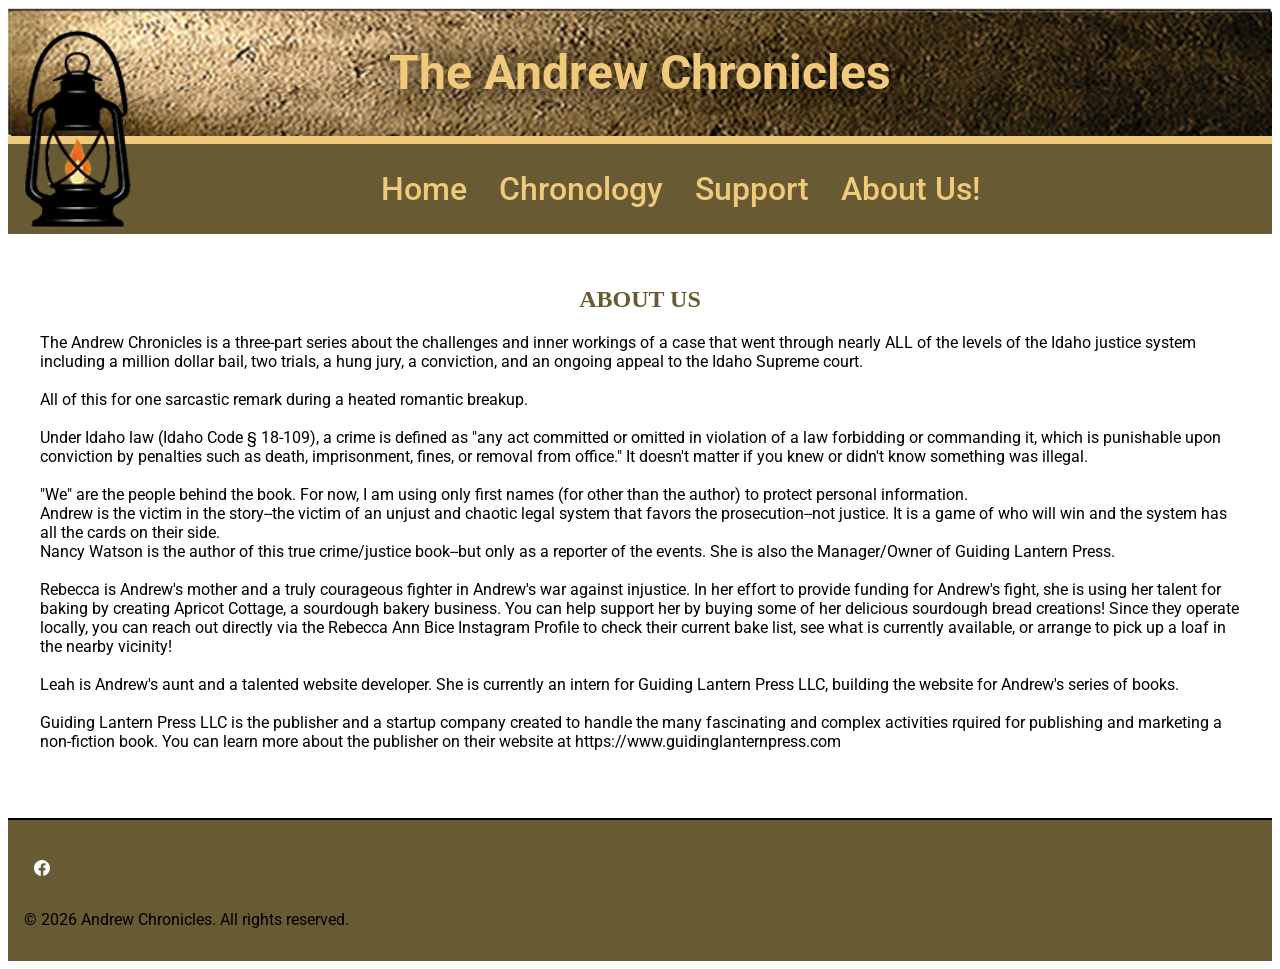
==== about.html @ 6d6cd71d "fixing logo image to officeial TM logo and reducing size" ====
<!DOCTYPE html>
<html lang="en">

<head>
    <meta charset="UTF-8">
    <meta name="viewport" content="width=device-width, initial-scale=1.0">
    <title>About Us - The Andrew Chronicles</title>
    <meta name="description"
        content="The Light In a Dark Corner - Andrew's legal fight for justice and freedom, through the eyes of his grandmother">
    <meta name="author" content="Leah Sorensen">
    <link rel="preconnect" href="https://fonts.googleapis.com">
    <link rel="preconnect" href="https://fonts.gstatic.com" crossorigin>
    <link href="https://fonts.googleapis.com/css2?family=Imprint+MT+Shadow&family=Roboto&display=swap" rel="stylesheet">
    <link rel="stylesheet" href="styles/large.css">
    <link rel="stylesheet" href="styles/small.css">
    <script src="scripts/chron.js" defer></script>
</head>

<body>
    <header class="hero">
        <img src="images/wall.webp" class="wall" alt="texture of the nav wall">
        <h1 class="hero-title">The Andrew Chronicles</h1>
    </header>
    <main>
        <nav>
            <img src="images/logo2.webp" class="logo" alt="Guiding Lantern Press logo">
            <button class="nav-toggle" type="button" aria-label="Toggle navigation menu" aria-expanded="false"
                aria-controls="site-menu">
                <span class="bar"></span>
                <span class="bar"></span>
                <span class="bar"></span>
            </button>
            <ul id="site-menu">
                <li><a href="index.html">Home</a></li>
                <li><a href="chronology.html">Chronology</a></li>
                <li><a href="support.html">Support</a></li>
                <li><a href="about.html">About Us!</a></li>
            </ul>
        </nav>
        <div class="about-content">
            <h2>ABOUT US</h2>
            <P>The Andrew Chronicles is a three-part series about the challenges and inner workings of a case that went
                through nearly
                ALL of the levels of the Idaho justice system including a million dollar bail, two trials, a hung jury,
                a conviction,
                and an ongoing appeal to the Idaho Supreme court.<br><br>
                All of this for one sarcastic remark during a heated romantic breakup.<br><br>

                Under Idaho law (Idaho Code § 18-109), a crime is defined as "any act committed or omitted in violation
                of a law
                forbidding or commanding it, which is punishable upon conviction by penalties such as death,
                imprisonment, fines, or
                removal from office." It doesn't matter if you knew or didn't know something was illegal.<br><br>

                "We" are the people behind the book. For now, I am using only first names (for other than the author) to
                protect
                personal information.<br>

                Andrew is the victim in the story--the victim of an unjust and chaotic legal system that favors the
                prosecution--not
                justice. It is a game of who will win and the system has all the cards on their side.<br>

                Nancy Watson is the author of this true crime/justice book--but only as a reporter of the events. She is
                also the
                Manager/Owner of Guiding Lantern Press.<br><br>

                Rebecca is Andrew's mother and a truly courageous fighter in Andrew's war against injustice. In her
                effort to provide
                funding for Andrew's fight, she is using her talent for baking by creating Apricot Cottage, a sourdough
                bakery business.
                You can help support her by buying some of her delicious sourdough bread creations! Since they operate
                locally, you can
                reach out directly via the Rebecca Ann Bice Instagram Profile to check their current bake list, see what
                is currently
                available, or arrange to pick up a loaf in the nearby vicinity!<br><br>

                Leah is Andrew's aunt and a talented website developer. She is currently an intern for Guiding Lantern
                Press LLC,
                building the website for Andrew's series of books.<br><br>

                Guiding Lantern Press LLC is the publisher and a startup company created to handle the many fascinating
                and complex
                activities rquired for publishing and marketing a non-fiction book. You can learn more about the
                publisher on their
                website at https://www.guidinglanternpress.com<br><br>
            </P>
        </div>
    </main>
    <footer>
        <nav class="social" aria-label="Social Media Links">
            <a href="https://www.facebook.com" aria-label="Facebook">
                <img src="images/facebook.svg" alt="Facebook"></a>
        </nav>
        <p>&copy; 2026 Andrew Chronicles. All rights reserved.</p>
    </footer>
</body>

</html>
---- styles/large.css ----
:root {
    --font-family: 'Imprint MT Shadow', 'Roboto', 'Algerian', sans-serif;
    --heading-font: 'Imprint MT Shadow', serif;
    --body-font: 'Roboto', sans-serif;
    --primary-color: #685B34;
    --accent-color: #f0ca7a;
    --surface-bg: #eceae5;
    --surface-border: #d2cfc6;
    --surface-shadow: 0 4px 16px rgba(0, 0, 0, 0.14);
    --radius-lg: 12px;
}


nav {
    background-color: var(--primary-color);
    padding: 10px;
    position: relative;
    /* this is the anchor for logo */
}

a {
    color: var(--accent-color);
    text-decoration: none;
    font-family: var(--font-family);
    font-size: 2rem;
    font-weight: 500;
}


nav ul {
    list-style: none;
    text-decoration: none;
    display: flex;
    justify-content: center;
    gap: 2rem;
    width: 100%;
}

li a:hover {
    text-shadow: 0 0 0.5rem black;
    /* background-color: black;
    color: whitesmoke; */

}

.nav-toggle {
    display: none;
    margin: 0;
    padding: 0.5rem 0.75rem;
    background: transparent;
    border: 2px solid var(--accent-color);
}

.nav-toggle .bar {
    display: block;
    width: 1.5rem;
    height: 2px;
    background-color: var(--accent-color);
}

.nav-toggle .bar+.bar {
    margin-top: 0.3rem;
}

header {
    text-align: center;
    border-bottom: var(--accent-color) solid 0.5rem;
    font-family: var(--font-family);
    width: 100%;
}



.logo {
    position: absolute;
    top: -10%;
    left: 10px;
    transform: translateY(-50%);
    width: 120px;
    height: auto;
}

.andrew {
    width: 100%;
    max-width: 300px;
    height: auto;
    margin-inline: auto;
    padding-top: 1rem;
}



/* ---making the book button look like a book cover, and making the book open and close when clicked--- */
.book-button {
    background: transparent;
    border: 0;
    padding: 0;
    margin: 1rem auto;
    cursor: pointer;
    perspective: 1200px;
}

.book-frame {
    position: relative;
    display: inline-block;
    width: clamp(260px, 30vw, 420px);
    overflow: hidden;
    transform-style: preserve-3d;
    transform-origin: left center;
    transition: filter 900ms ease;
    will-change: transform;
}

.book-inside,
.book-cover {
    display: block;
    max-width: none;
    width: 100%;
    height: auto;
}

.book-inside {
    position: absolute;
    top: 0;
    left: 0;
    z-index: 1;
}

.book-cover {
    position: relative;
    z-index: 2;
    transform-origin: left center;
    backface-visibility: hidden;
    transform: rotateY(0deg);
    transition: transform 1400ms cubic-bezier(0.2, 0.7, 0.2, 1);
}

.book-button.is-open .book-cover {
    transform: rotateY(-132deg);
}

.book-button:focus-visible {
    outline: 3px solid var(--accent-color);
    outline-offset: 4px;
}


.call-to-action {
    font-size: 1.5rem;
    font-weight: 600;
    text-align: center;
    color: var(--primary-color);
    font-family: var(--font-family);
}

button {
    display: block;
    margin: 1rem auto;
    padding: 0.75rem 1.5rem;
    font-size: 1.25rem;
    font-weight: 600;
    color: var(--accent-color);
    background-color: var(--primary-color);
    border: 2px solid #111;
    border-radius: 5px;
    box-shadow: 0 2px 6px rgba(0, 0, 0, 0.35);
    cursor: pointer;
}


.hero {
    position: relative;
    width: 100%;
    margin: 0;
}


/* ----this is the section where the title is---- */
.wall {
    display: block;
    width: 100%;
    height: 8rem;
}

.hero-title {
    position: absolute;
    top: 50%;
    left: 50%;
    transform: translate(-50%, -50%);
    margin: 0;
    color: var(--accent-color);
    z-index: 1;
}

.construction {
    text-align: center;
    font-style: italic;
    font-size: 2rem;
    font-weight: 600;
    border: black solid 0.5rem;
}


h1 {
    font-size: 3rem;
    text-shadow: black 0 0 2rem;
    font-family: var(--font-family);
}

h2 {
    font-size: 1.5rem;
    font-weight: 600;
    color: var(--primary-color);
    text-align: center;
}

h3 {
    font-size: 2rem;
    font-weight: 400;
    color: var(--primary-color);
}

p {
    font-family: var(--body-font);
}

h2,
h3,
.preorder-fieldset legend,
.featured-quote blockquote {
    font-family: var(--heading-font);
}

.preorder-fieldset label,
.preorder-fieldset input,
.preorder-fieldset textarea {
    font-family: var(--body-font);
}

.content-row {
    display: grid;
    grid-template-columns: 1fr 1fr 2fr;
    align-items: stretch;
    gap: 1.25rem;
    padding: 1.25rem;
}

.card {
    background: #f8f4ea;
    border: 2px solid #c8b98f;
    border-radius: 10px;
    padding: .75rem;
    display: flex;
    flex-direction: column;
    gap: 0.55rem;
    height: auto;
    box-sizing: border-box;
}

.card> :first-child {
    margin-top: 0;
}

.card-cover {
    display: flex;
    align-items: center;
    justify-content: center;
}

.card-cover .book-button {
    margin: 0;
}

.card p {
    margin: 0;
    line-height: 1.55;
}


.content-row img {
    max-width: 100%;
    height: auto;
}

.about-content {
    display: block;
    padding: 2rem;
}

.chronology-main {
    padding: 1.25rem 1rem 2rem;
}

.chronology-title {
    margin: 0.4rem auto 0.9rem;
    max-width: 32ch;
    text-align: center;
}

.chronology-table-wrap {
    max-width: 1040px;
    margin: 0 auto;
    max-height: 30rem;
    overflow-y: auto;
    background: #f8f4ea;
    border: 1px solid #d0c4a8;
    border-radius: var(--radius-lg);
    box-shadow: 0 4px 14px rgba(0, 0, 0, 0.12);
}

.chronology-table {
    width: 100%;
    border-collapse: collapse;
    table-layout: fixed;
}

.chronology-table .col-date {
    width: 12.5rem;
}

.chronology-table thead th {
    position: sticky;
    top: 0;
    z-index: 1;
    background: var(--primary-color);
    color: #fff7e4;
    font-family: var(--heading-font);
    font-size: 1.2rem;
    text-align: left;
}

.chronology-table th,
.chronology-table td {
    padding: 0.8rem 0.9rem;
    border-bottom: 1px solid rgba(104, 91, 52, 0.25);
    vertical-align: top;
    line-height: 1.5;
}

.chronology-table .date-col {
    font-weight: 700;
    color: var(--primary-color);
    white-space: nowrap;
}

.order-main {
    padding: 1.25rem 1rem 2rem;
}

.order-title {
    margin: 0.3rem auto 0.6rem;
    text-align: center;
    max-width: 28ch;
}

.order-intro {
    margin: 0 auto 1.2rem;
    max-width: 60ch;
    text-align: center;
    font-weight: 700;
    font-size: 1.25rem;
    line-height: 1.5;
}

.order-layout {
    max-width: 1040px;
    margin: 0 auto;
    display: grid;
    grid-template-columns: 2fr 1fr;
    gap: 1rem;
    align-items: start;
}

.order-panel {
    background: var(--surface-bg);
    border: 1px solid var(--surface-border);
    border-radius: var(--radius-lg);
    box-shadow: var(--surface-shadow);
    padding: 1rem;
}

.preorder-form {
    width: 100%;
}

#preorder-message {
    margin: 0.5rem 0 0;
    min-height: 1.25rem;
    font-weight: 600;
    color: var(--primary-color);
}

.order-tools {
    margin-top: 0.9rem;
    padding: 0.75rem;
    border: 1px dashed #b8ad93;
    border-radius: 8px;
    background: #faf7ef;
}

.order-tools-note {
    margin: 0 0 0.6rem;
    font-size: 1rem;
    line-height: 1.4;
}

.order-tool-btn {
    display: inline-block;
    margin: 0.25rem 0.4rem 0.25rem 0;
    font-size: 1rem;
    padding: 0.5rem 0.85rem;
}


.preorder-fieldset {
    border: 0;
    margin: 0;
    padding: 0;
    display: grid;
    gap: 0.5rem;
}

.preorder-fieldset legend {
    font-size: clamp(1.5rem, 2.6vw, 2.15rem);
    margin-bottom: 0.75rem;
    color: #3f3457;
}

.preorder-fieldset label {
    font-size: 1.55rem;
    font-weight: 600;
    color: #222;
    margin-top: 0.4rem;
}

.preorder-fieldset input,
.preorder-fieldset textarea {
    width: 100%;
    box-sizing: border-box;
    border: 1px solid #9f9a95;
    border-radius: 8px;
    padding: 0.7rem;
    font-size: 1.5rem;
    background: #f7f6f3;
}

.preorder-fieldset textarea {
    resize: vertical;
    min-height: 6.8rem;
}

.preorder-fieldset input:focus-visible,
.preorder-fieldset textarea:focus-visible {
    outline: 3px solid var(--accent-color);
    outline-offset: 1px;
}

.order-submit {
    margin-top: 1rem;
    width: 100%;
    font-size: 1.95rem;
    border-radius: 8px;
}

.order-aside {
    background: #f8f4ea;
    border: 1px solid #d0c4a8;
    border-radius: 12px;
    box-shadow: 0 4px 14px rgba(0, 0, 0, 0.12);
    padding: 0.85rem;
}

.order-aside img {
    display: block;
    width: 100%;
    border-radius: 8px;
    margin-bottom: 0.8rem;
}

.order-aside h3 {
    margin: 0 0 0.35rem;
    font-size: 1.75rem;
}

.order-aside p {
    margin: 0;
    line-height: 1.5;
}

.featured-quote {
    margin: 0.95rem 0 0;
    border-left: 4px solid var(--primary-color);
    background: #f1ebdc;
    border-radius: 8px;
    padding: 0.7rem 0.75rem;
    animation: quoteFadeUp 520ms ease-out both;
    animation-delay: 130ms;
}

.featured-quote blockquote {
    margin: 0;
    font-size: 1.25rem;
    line-height: 1.35;
    color: #3f3457;
}

.featured-quote figcaption {
    margin-top: 0.35rem;
    font-size: 0.98rem;
    color: #4f4736;
    font-style: italic;
}

@keyframes quoteFadeUp {
    from {
        opacity: 0;
        transform: translateY(10px);
    }

    to {
        opacity: 1;
        transform: translateY(0);
    }
}

.support-main {
    padding: 1.2rem 1rem 2rem;
}

.support-title {
    margin: 0.5rem auto 0.75rem;
    max-width: 60ch;
}

.support-description {
    max-width: 70ch;
    margin: 0 auto 1.35rem;
    text-align: center;
    line-height: 1.5;
    padding: 0 0.75rem;
}

.levels {
    background: var(--surface-bg);
    border: 1px solid var(--surface-border);
    border-radius: var(--radius-lg);
    box-shadow: var(--surface-shadow);
    max-width: 860px;
    margin: 0 auto;
    padding: 1.1rem;
    display: grid;
    gap: 0.9rem;
}

.support {
    background-color: var(--primary-color);
    border-radius: 12px;
    padding: 1.2rem 1rem 1rem;
    text-align: center;
    opacity: 0;
    transform: translateY(14px);
    animation: supportFadeIn 560ms ease-out forwards;
    box-shadow: 0 2px 8px rgba(0, 0, 0, 0.24);
    transition: transform 220ms ease, box-shadow 220ms ease;
}

.support:nth-child(1) {
    animation-delay: 80ms;
}

.support:nth-child(2) {
    animation-delay: 180ms;
}

.support:nth-child(3) {
    animation-delay: 280ms;
}

.support:nth-child(4) {
    animation-delay: 380ms;
}

.support:hover,
.support:focus-within {
    transform: translateY(-4px);
    box-shadow: 0 8px 18px rgba(0, 0, 0, 0.27);
}

.support h3 {
    margin: 0;
    color: #fff7e4;
    font-size: clamp(1.4rem, 2.8vw, 2rem);
    line-height: 1.2;
}

.open-btn {
    margin-top: 0.8rem;
    border-radius: 6px;
    padding: 0.45rem 1rem;
    font-size: 1.2rem;
}

.open-btn:hover,
.open-btn:focus-visible {
    box-shadow: 0 4px 10px rgba(0, 0, 0, 0.4);
}

@keyframes supportFadeIn {
    to {
        opacity: 1;
        transform: translateY(0);
    }
}

@media (prefers-reduced-motion: reduce) {
    .support {
        animation: none;
        opacity: 1;
        transform: none;
        transition: none;
    }

    .featured-quote {
        animation: none;
    }
}

footer {
    background-color: var(--primary-color);
    border-top: 2px solid black;
    padding: 1rem;
    color: black;
}
---- styles/small.css ----
@media (max-width: 900px) {
    nav {
        display: flex;
        flex-wrap: wrap;
        align-items: center;
        justify-content: flex-end;
        gap: 0.75rem;
        padding: 0.75rem 1rem;
    }

    .logo {
        position: static;
        transform: none;
        width: 90px;
        margin-right: auto;
    }

    .nav-toggle {
        display: block;
    }

    nav ul {
        display: none;
        flex-direction: column;
        align-items: flex-start;
        gap: 1rem;
        width: 100%;
        margin: 0;
        padding: 0.5rem 0 0;
    }

    nav.nav-open ul {
        display: flex;
    }

    nav a {
        font-size: 1.35rem;
    }

    .content-row {
        grid-template-columns: 1fr;
        padding: 1rem;
    }

    .order-layout {
        grid-template-columns: 1fr;
    }

    .order-aside {
        order: -1;
    }

    .preorder-fieldset label,
    .preorder-fieldset input,
    .preorder-fieldset textarea,
    .order-submit {
        font-size: 1.3rem;
    }

    .featured-quote blockquote {
        font-size: 1.12rem;
    }

    .levels {
        padding: 0.8rem;
    }

    .support {
        border-radius: 10px;
        padding: 1rem 0.8rem 0.9rem;
    }

    .chronology-table-wrap {
        max-height: 24rem;
    }

    .chronology-table .col-date {
        width: 8.5rem;
    }

    .chronology-table th,
    .chronology-table td {
        padding: 0.65rem 0.55rem;
        font-size: 1rem;
    }

    .chronology-table thead th {
        font-size: 1.05rem;
    }

    .chronology-table .date-col {
        white-space: normal;
    }

    .order-tool-btn {
        width: 100%;
        margin: 0.3rem 0;
    }

    h1 {
        font-size: clamp(1.6rem, 5vw, 3rem);
        text-shadow: black 0 0 1rem;
        line-height: 1.1;
        padding: 0 0.5rem;
    }
}
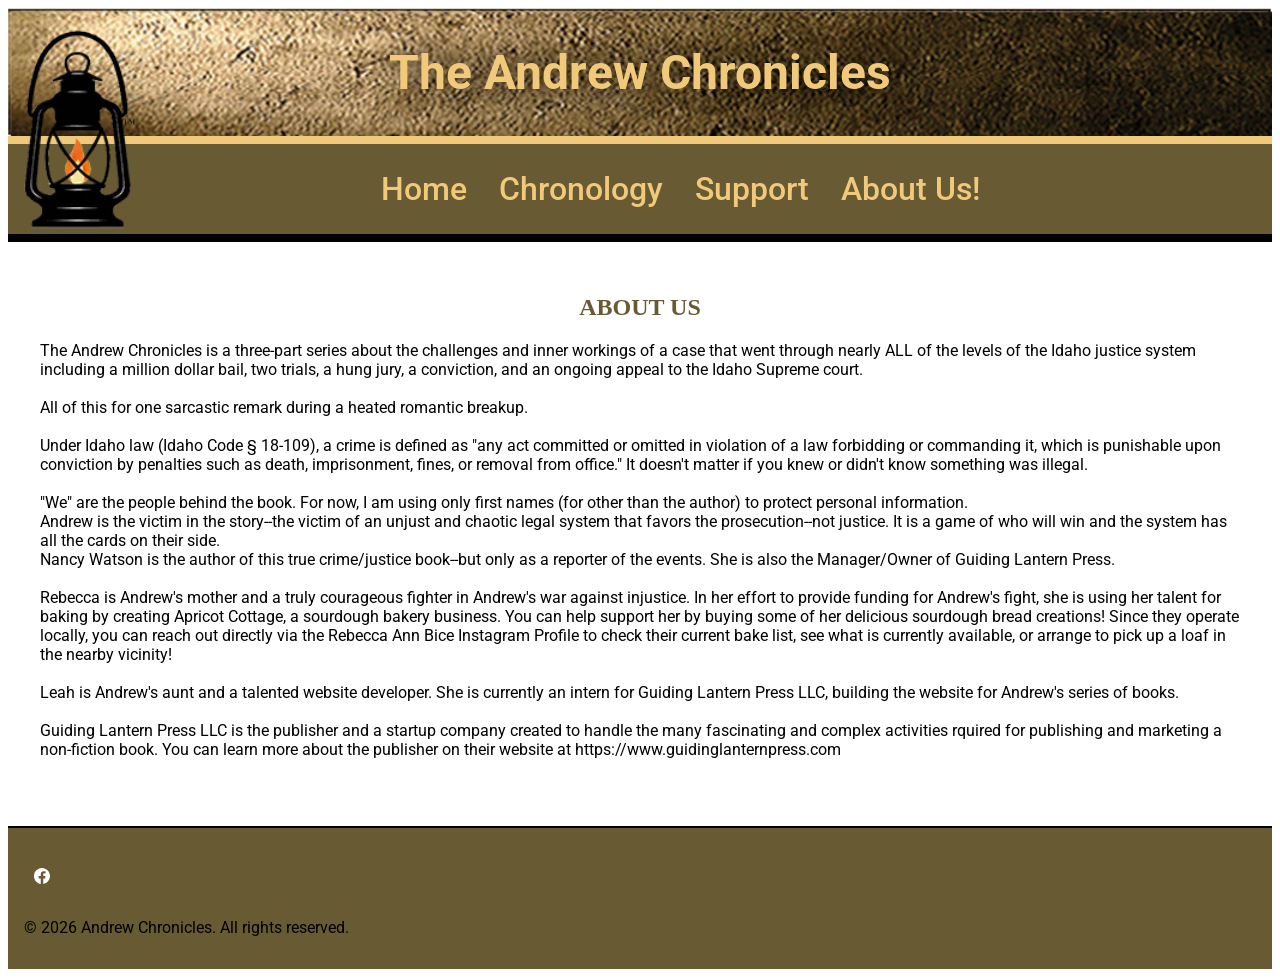
==== commit 64d2244c: "updated css on main nav, went thru css to make sure this did not effect any css styling rules" ====
--- a/about.html
+++ b/about.html
@@ -11,9 +11,12 @@
     <link rel="preconnect" href="https://fonts.googleapis.com">
     <link rel="preconnect" href="https://fonts.gstatic.com" crossorigin>
     <link href="https://fonts.googleapis.com/css2?family=Imprint+MT+Shadow&family=Roboto&display=swap" rel="stylesheet">
+
     <link rel="stylesheet" href="styles/large.css">
     <link rel="stylesheet" href="styles/small.css">
     <script src="scripts/chron.js" defer></script>
+
+    <link rel="icon" href="images/favicon.ico" type="image/x-icon">
 </head>
 
 <body>
@@ -22,7 +25,7 @@
         <h1 class="hero-title">The Andrew Chronicles</h1>
     </header>
     <main>
-        <nav>
+        <nav class="main-nav">
             <img src="images/logo2.webp" class="logo" alt="Guiding Lantern Press logo">
             <button class="nav-toggle" type="button" aria-label="Toggle navigation menu" aria-expanded="false"
                 aria-controls="site-menu">
--- a/styles/large.css
+++ b/styles/large.css
@@ -14,8 +14,12 @@
 nav {
     background-color: var(--primary-color);
     padding: 10px;
-    position: relative;
+    position: relative;    
     /* this is the anchor for logo */
+}
+
+.main-nav {
+    border-bottom: .5em solid black;
 }
 
 a {
@@ -159,7 +163,7 @@
     padding: 0.75rem 1.5rem;
     font-size: 1.25rem;
     font-weight: 600;
-    color: var(--accent-color);
+    color: whitesmoke;
     background-color: var(--primary-color);
     border: 2px solid #111;
     border-radius: 5px;
@@ -343,6 +347,8 @@
     white-space: nowrap;
 }
 
+/* ---order page and support page styles--- */
+
 .order-main {
     padding: 1.25rem 1rem 2rem;
 }
@@ -390,10 +396,11 @@
     color: var(--primary-color);
 }
 
+/* --orders Admin Tools page styles --- */
 .order-tools {
     margin-top: 0.9rem;
     padding: 0.75rem;
-    border: 1px dashed #b8ad93;
+    border: 1px dashed black;
     border-radius: 8px;
     background: #faf7ef;
 }
@@ -410,6 +417,14 @@
     font-size: 1rem;
     padding: 0.5rem 0.85rem;
 }
+
+.order-panel {
+    background: var(--primary-color);
+    border: .5em solid black;
+}
+/* -----end Admin Tools page styles---- */
+
+
 
 
 .preorder-fieldset {
@@ -541,7 +556,7 @@
 }
 
 .levels {
-    background: var(--surface-bg);
+    background: black;
     border: 1px solid var(--surface-border);
     border-radius: var(--radius-lg);
     box-shadow: var(--surface-shadow);
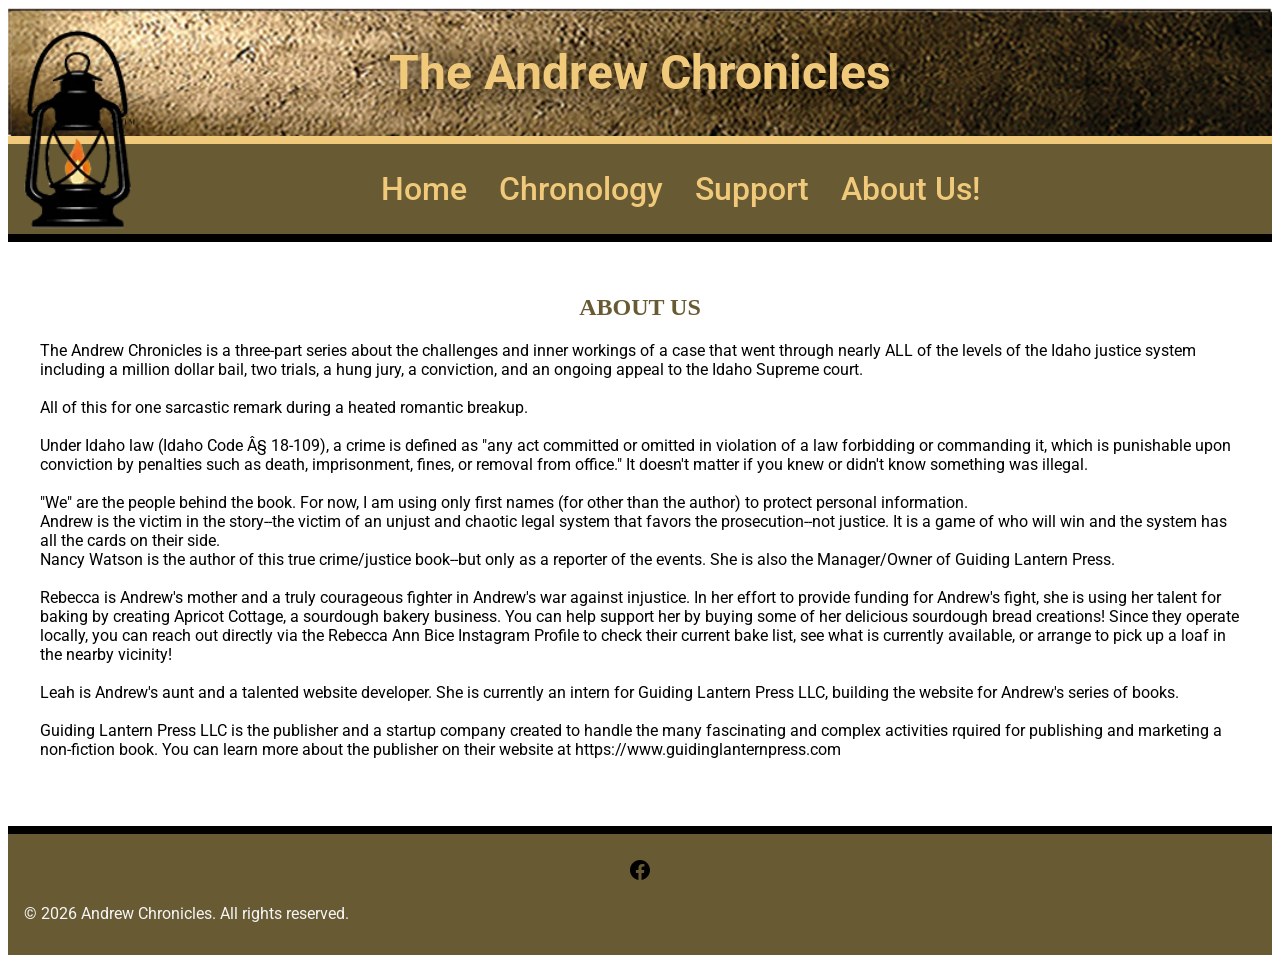
==== commit 21f26701: "changing the "nav" in the footer to "div" since that was technically incorrect.  udpated all files t" ====
--- a/about.html
+++ b/about.html
@@ -1,4 +1,4 @@
-<!DOCTYPE html>
+﻿<!DOCTYPE html>
 <html lang="en">
 
 <head>
@@ -37,7 +37,7 @@
                 <li><a href="index.html">Home</a></li>
                 <li><a href="chronology.html">Chronology</a></li>
                 <li><a href="support.html">Support</a></li>
-                <li><a href="about.html">About Us!</a></li>
+                <li><a href="about.html" aria-current="page">About Us!</a></li>
             </ul>
         </nav>
         <div class="about-content">
@@ -49,7 +49,7 @@
                 and an ongoing appeal to the Idaho Supreme court.<br><br>
                 All of this for one sarcastic remark during a heated romantic breakup.<br><br>
 
-                Under Idaho law (Idaho Code § 18-109), a crime is defined as "any act committed or omitted in violation
+                Under Idaho law (Idaho Code Â§ 18-109), a crime is defined as "any act committed or omitted in violation
                 of a law
                 forbidding or commanding it, which is punishable upon conviction by penalties such as death,
                 imprisonment, fines, or
@@ -90,10 +90,10 @@
         </div>
     </main>
     <footer>
-        <nav class="social" aria-label="Social Media Links">
+        <div class="social" role="group" aria-label="Social Media Links">
             <a href="https://www.facebook.com" aria-label="Facebook">
                 <img src="images/facebook.svg" alt="Facebook"></a>
-        </nav>
+        </div>
         <p>&copy; 2026 Andrew Chronicles. All rights reserved.</p>
     </footer>
 </body>
--- a/styles/large.css
+++ b/styles/large.css
@@ -642,7 +642,32 @@
 
 footer {
     background-color: var(--primary-color);
-    border-top: 2px solid black;
+    border-top: 0.5em solid black;
     padding: 1rem;
     color: black;
+}
+
+footer p {
+    color: whitesmoke;
+}
+
+.social {
+    display: flex;
+    justify-content: center;
+    gap: 0.75rem;
+    margin-bottom: 0.8rem;
+}
+/* 
+.social a {
+    display: inline-flex;
+    align-items: center;
+    justify-content: center;
+    width: 44px;
+    height: 44px;
+    border: 1px solid var(--text-light);
+    border-radius: 0.4rem;
+} */
+.social img {
+    width: 20px;
+    height: 20px;
 }
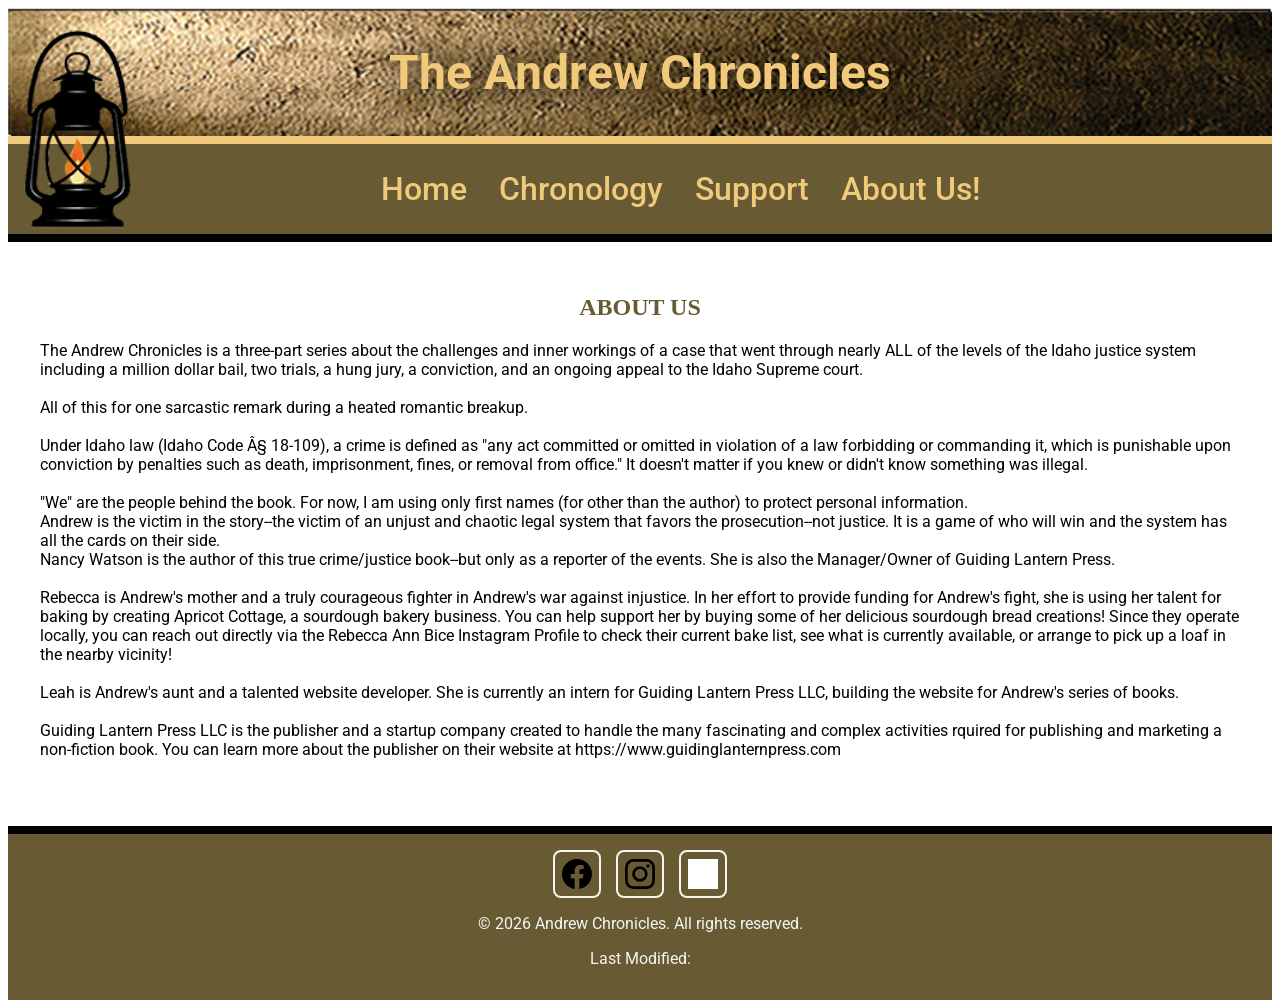
==== commit d12bb6f2: "changed all the footers to match" ====
--- a/about.html
+++ b/about.html
@@ -91,10 +91,16 @@
     </main>
     <footer>
         <div class="social" role="group" aria-label="Social Media Links">
-            <a href="https://www.facebook.com" aria-label="Facebook">
-                <img src="images/facebook.svg" alt="Facebook"></a>
+            <a href="https://www.facebook.com" target="_blank" aria-label="Facebook"><img src="images/facebook.svg"
+                    alt="Facebook" width="16" height="16"></a>
+            <a href="https://www.instagram.com/the.apricotcottage/" target="_blank" aria-label="Instagram"><img
+                    src="images/instagram.svg" alt="Instagram" width="16" height="16"></a>
+            <a href="https://www.theapricotcottage.com" target="_blank" aria-label="The Apricot Cottage"><img
+                    src="images/apricot.svg" alt="The Apricot Cottage" width="16" height="16"></a>
         </div>
+
         <p>&copy; 2026 Andrew Chronicles. All rights reserved.</p>
+        <p>Last Modified: <span id="last-modified"></span></p>
     </footer>
 </body>
 
--- a/styles/large.css
+++ b/styles/large.css
@@ -14,7 +14,7 @@
 nav {
     background-color: var(--primary-color);
     padding: 10px;
-    position: relative;    
+    position: relative;
     /* this is the anchor for logo */
 }
 
@@ -422,6 +422,7 @@
     background: var(--primary-color);
     border: .5em solid black;
 }
+
 /* -----end Admin Tools page styles---- */
 
 
@@ -438,13 +439,13 @@
 .preorder-fieldset legend {
     font-size: clamp(1.5rem, 2.6vw, 2.15rem);
     margin-bottom: 0.75rem;
-    color: #3f3457;
+    color: var(--surface-bg);
 }
 
 .preorder-fieldset label {
     font-size: 1.55rem;
     font-weight: 600;
-    color: #222;
+    color: var(--surface-bg);
     margin-top: 0.4rem;
 }
 
@@ -643,31 +644,33 @@
 footer {
     background-color: var(--primary-color);
     border-top: 0.5em solid black;
-    padding: 1rem;
-    color: black;
-}
-
-footer p {
+    padding: 1rem 10px;
+    text-align: center;
     color: whitesmoke;
 }
 
 .social {
     display: flex;
     justify-content: center;
-    gap: 0.75rem;
-    margin-bottom: 0.8rem;
-}
-/* 
+    align-items: center;
+    column-gap: 15px;
+}
+
 .social a {
-    display: inline-flex;
+    display: flex;
+    justify-content: center;
     align-items: center;
-    justify-content: center;
     width: 44px;
     height: 44px;
-    border: 1px solid var(--text-light);
-    border-radius: 0.4rem;
-} */
+    border: 2px solid whitesmoke;
+    border-radius: 8px;
+}
+
 .social img {
-    width: 20px;
-    height: 20px;
+    width: 30px;
+    height: 30px;
+}
+
+.social a:hover {
+    background-color: #3f3720;
 }
--- a/styles/small.css
+++ b/styles/small.css
@@ -103,4 +103,8 @@
         line-height: 1.1;
         padding: 0 0.5rem;
     }
+
+    .social a {
+        display: block;
+    }
 }
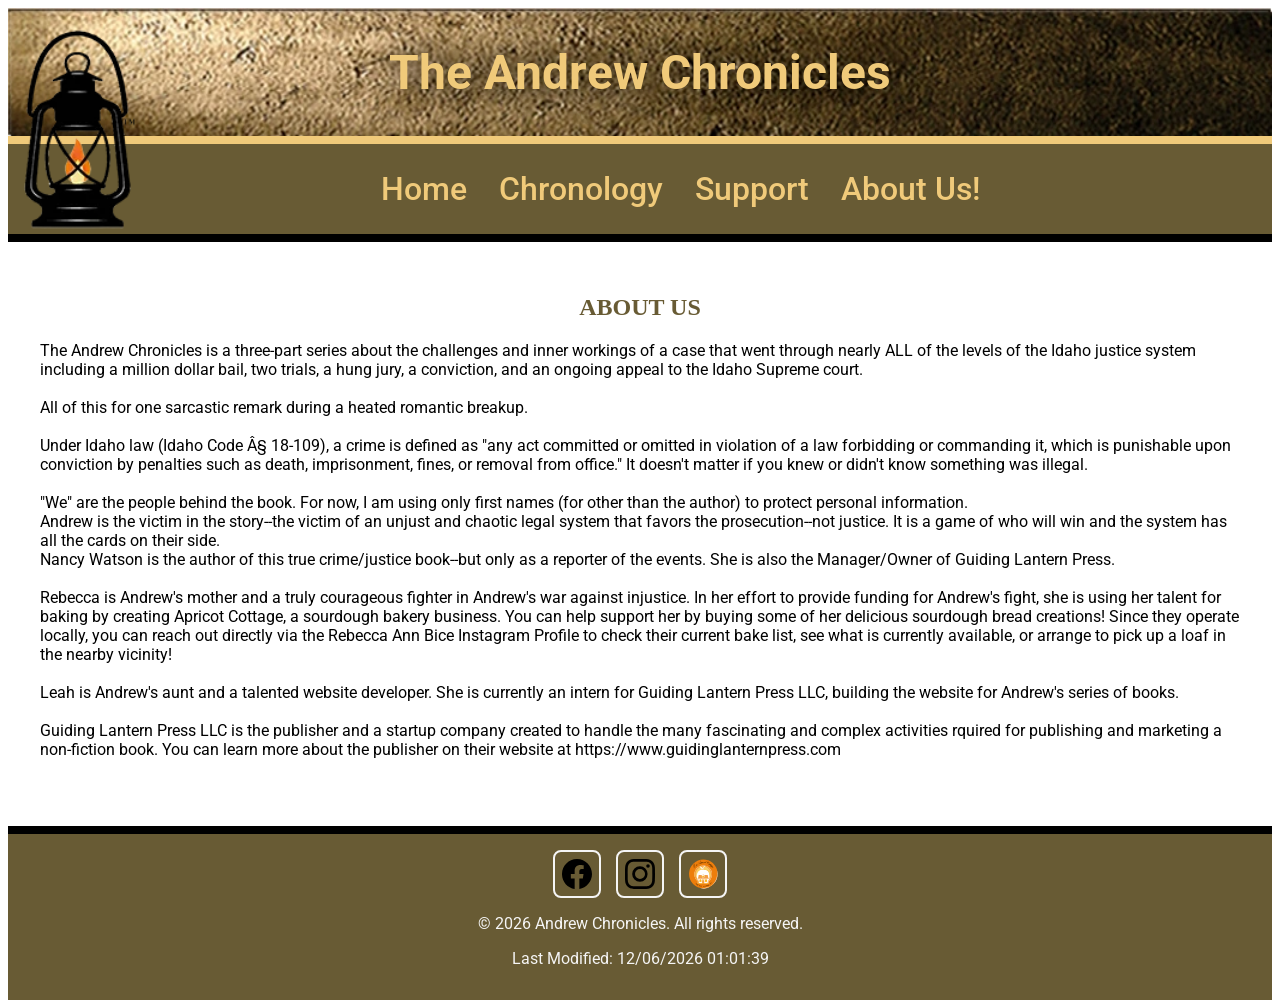
==== commit 84f3ff9b: "making additional changes and adding a last modified script." ====
--- a/about.html
+++ b/about.html
@@ -100,7 +100,7 @@
         </div>
 
         <p>&copy; 2026 Andrew Chronicles. All rights reserved.</p>
-        <p>Last Modified: <span id="last-modified"></span></p>
+        <p>Last Modified: <span id="lastModified"></span></p>
     </footer>
 </body>
 
--- a/styles/large.css
+++ b/styles/large.css
@@ -368,6 +368,16 @@
     line-height: 1.5;
 }
 
+.subtitle {
+    text-align: center;
+    margin: 0 0 1rem;
+}
+
+.subtitle h4 {
+    margin: 0;
+    font-size: 1.35rem;
+}
+
 .order-layout {
     max-width: 1040px;
     margin: 0 auto;
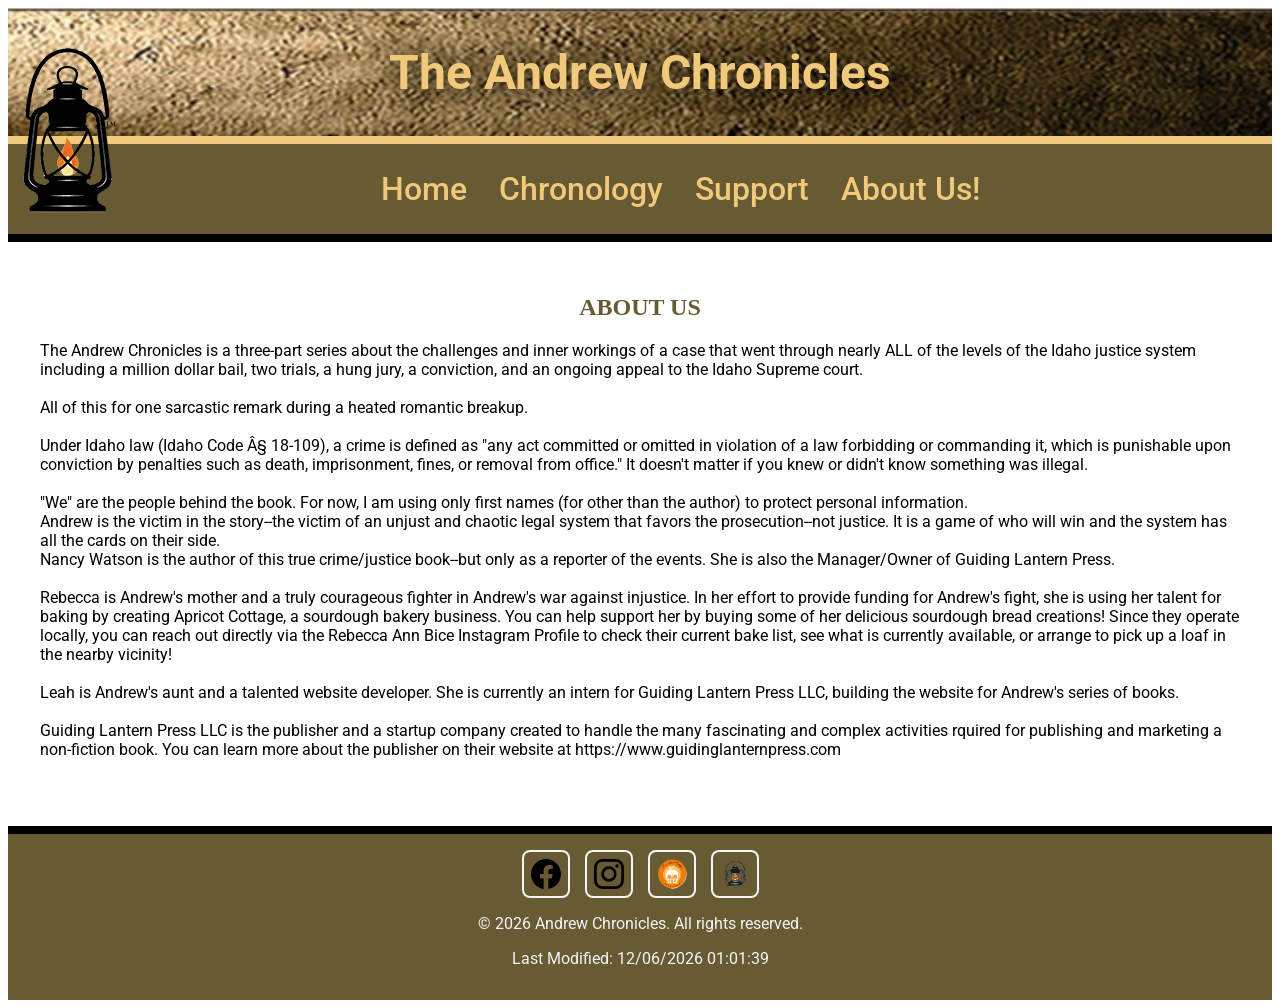
==== commit 582ab5c5: "working through client list of found errors: fixing footer to show logo/link in all footers. fixing " ====
--- a/about.html
+++ b/about.html
@@ -97,6 +97,8 @@
                     src="images/instagram.svg" alt="Instagram" width="16" height="16"></a>
             <a href="https://www.theapricotcottage.com" target="_blank" aria-label="The Apricot Cottage"><img
                     src="images/apricot.svg" alt="The Apricot Cottage" width="16" height="16"></a>
+            <a href="https://www.guidinglanternpress.com/" target="_blank" aria-label="Guiding Lantern Press"><img
+                    src="images/lantern.svg" alt="Guiding Lantern Press" width="16" height="16"></a>
         </div>
 
         <p>&copy; 2026 Andrew Chronicles. All rights reserved.</p>
--- a/styles/large.css
+++ b/styles/large.css
@@ -80,7 +80,7 @@
     top: -10%;
     left: 10px;
     transform: translateY(-50%);
-    width: 120px;
+    width: 100px;
     height: auto;
 }
 
@@ -171,19 +171,22 @@
     cursor: pointer;
 }
 
-
+/* ---title and hero section --- */
 .hero {
     position: relative;
     width: 100%;
     margin: 0;
-}
-
-
-/* ----this is the section where the title is---- */
+    min-height: 8rem;
+    background-image: url("../images/wall.webp");
+    background-position: center;
+    background-repeat: no-repeat;
+    background-size: cover;
+}
+/* ---(above)changed the background img to responsive css background
+which prevents distortion and passes lighthouse best practices--- */
+
 .wall {
-    display: block;
-    width: 100%;
-    height: 8rem;
+    display: none;
 }
 
 .hero-title {
@@ -488,6 +491,10 @@
     border-radius: 8px;
 }
 
+.thankyou-main {
+    text-align: center;
+}
+
 .order-aside {
     background: #f8f4ea;
     border: 1px solid #d0c4a8;
@@ -631,6 +638,10 @@
     box-shadow: 0 4px 10px rgba(0, 0, 0, 0.4);
 }
 
+.support-main dialog a {
+    color: var(--primary-color);
+}
+
 @keyframes supportFadeIn {
     to {
         opacity: 1;
--- a/styles/small.css
+++ b/styles/small.css
@@ -11,7 +11,7 @@
     .logo {
         position: static;
         transform: none;
-        width: 90px;
+        width: 50px;
         margin-right: auto;
     }
 
